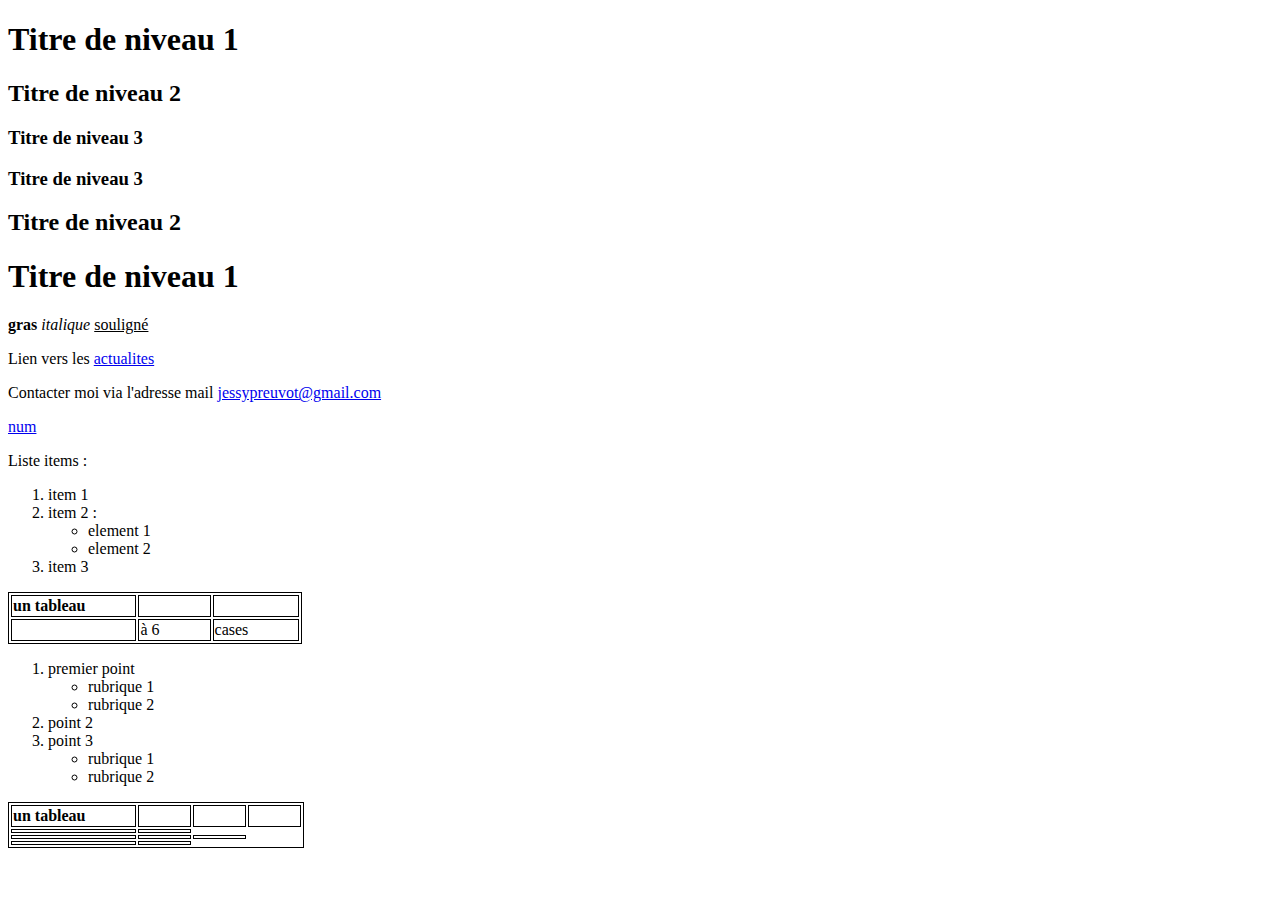
==== page1.html @ a26ba5ba "Create page1.html" ====
<!DOCTYPE html>
<html lang="en">
<head>
    <meta charset="UTF-8">
    <meta name="viewport" content="width=device-width, initial-scale=1.0">
    <title>TP3</title>
    <style>
        table, th, td {
            border:1px solid black;
            
        }
        th, td {
            padding-right: 50px;
        }
    </style>
</head>
<body>
    <h1>Titre de niveau 1</h1>
    <h2>Titre de niveau 2</h2>
    <h3>Titre de niveau 3</h3>
    <h3>Titre de niveau 3</h3>
    <h2>Titre de niveau 2</h2>
    <h1>Titre de niveau 1</h1>
    <b>gras</b>
    <i>italique</i>
    <u>souligné</u>
    <p>Lien vers les <a href="actualite.html">actualites</a></p>
    <p>Contacter moi via l'adresse mail <a href="mailto:jessypreuvot@gmail.com">jessypreuvot@gmail.com</a></p>
    <a href="tel:0631314136">num</a>

    <p>Liste items :</p>
    <ol>
        <li>item 1</li>
        <li>item 2 :
            <ul>
                <li>element 1</li>
                <li>element 2</li>
            </ul>
        </li>
        <li>item 3</li>
    </ol>
    <table>
        <tr>
            <th>un tableau</th>
            <th></th>
            <th></th>
        </tr>
        <tr>
            <td></td>
            <td>à 6</td>
            <td>cases</td>
        </tr>
    </table>

    <ol>
        <li>premier point
            <ul>
                <li>rubrique 1</li>
                <li>rubrique 2</li>
            </ul>
        </li>
        <li>point 2</li>
        <li>point 3
            <ul>
                <li>rubrique 1</li>
                <li>rubrique 2</li>
            </ul>
        </li>
    </ol>

    <table>
        <tr>
            <th>un tableau</th>
            <th></th>
            <th></th>
            <th></th>
        </tr>
        <tr>
            <td></td>
            <td>
                <tr>
                    <td></td>
                    <td></td>
                    <td></td>
                </tr>
            </td>
            <td></td>
            <td></td>
        </tr>
    </table>

</body>
</html>
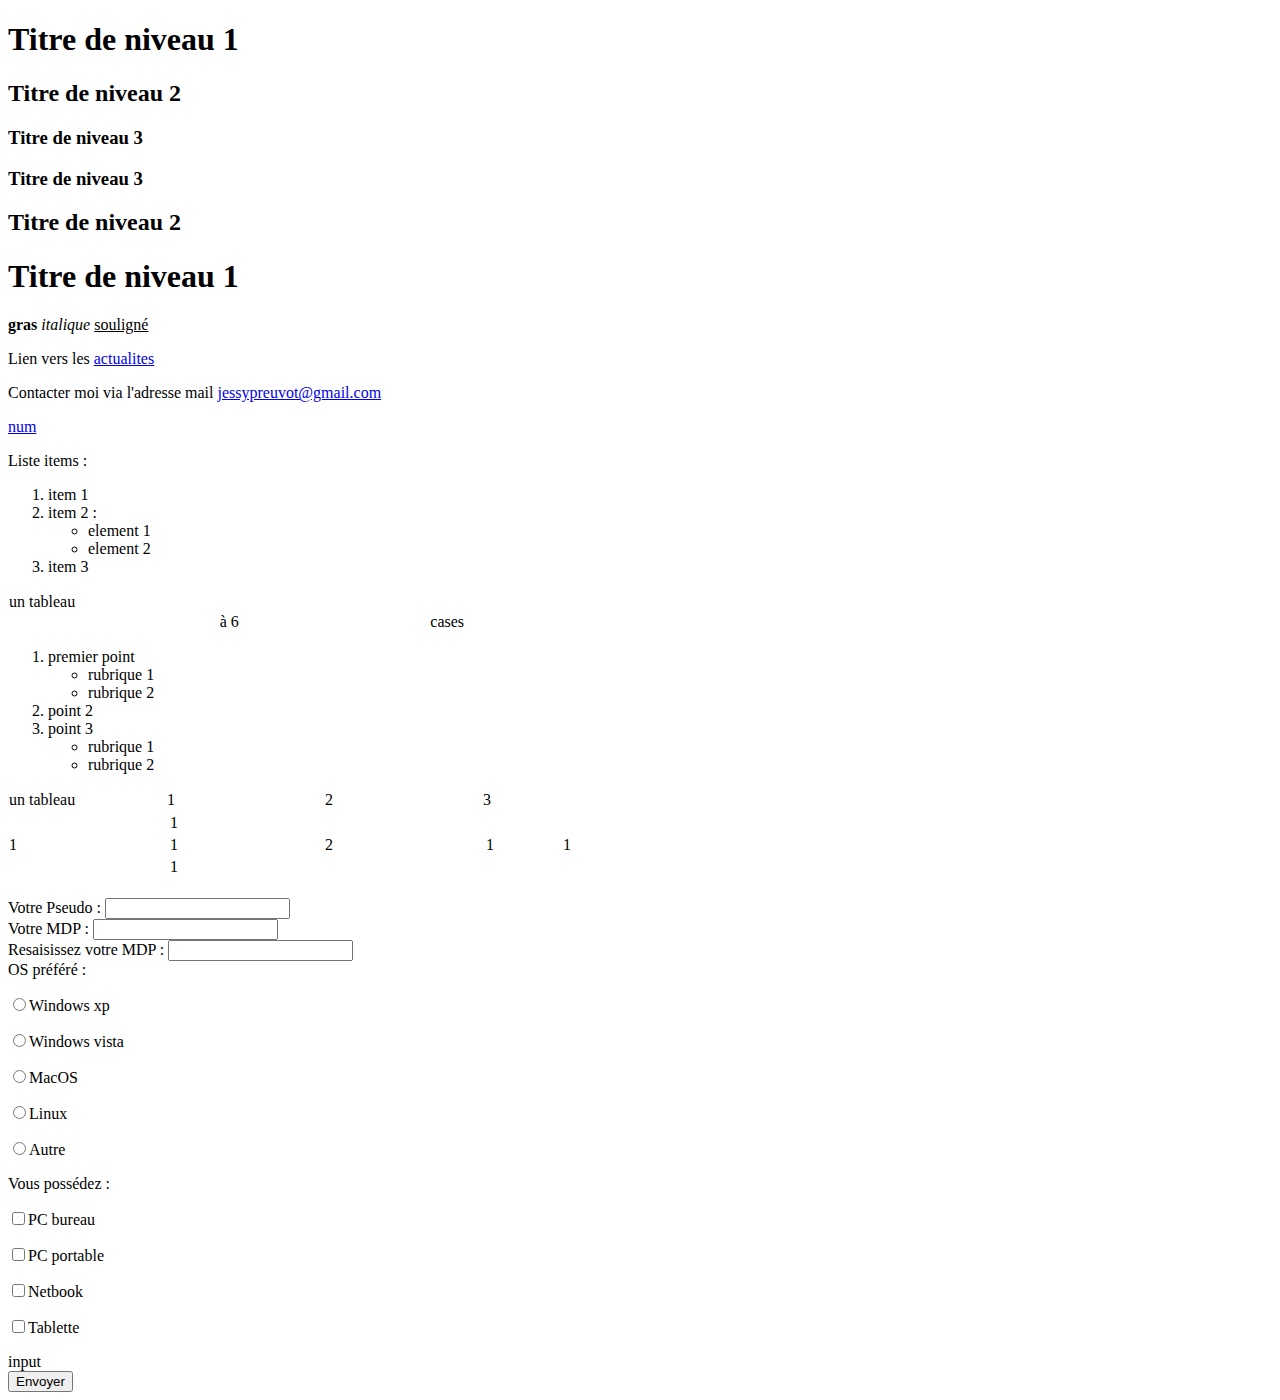
==== commit e25b7680: "Update page1.html" ====
--- a/page1.html
+++ b/page1.html
@@ -4,15 +4,7 @@
     <meta charset="UTF-8">
     <meta name="viewport" content="width=device-width, initial-scale=1.0">
     <title>TP3</title>
-    <style>
-        table, th, td {
-            border:1px solid black;
-            
-        }
-        th, td {
-            padding-right: 50px;
-        }
-    </style>
+    <link rel="stylesheet" href="style.css">
 </head>
 <body>
     <h1>Titre de niveau 1</h1>
@@ -39,21 +31,21 @@
         </li>
         <li>item 3</li>
     </ol>
-    <table>
+    <table style="width: 50%; border-collapse: collapse;">
         <tr>
-            <th>un tableau</th>
-            <th></th>
-            <th></th>
+            <td style="width: 50px;">un tableau</td>
+            <td style="width: 50px;"></td>
+            <td style="width: 50px;"></td>
         </tr>
         <tr>
-            <td></td>
-            <td>à 6</td>
-            <td>cases</td>
+            <td style="width: 50px;"></td>
+            <td style="width: 50px;">à 6</td>
+            <td style="width: 50px;">cases</td>
         </tr>
     </table>
 
     <ol>
-        <li>premier point
+        <li >premier point
             <ul>
                 <li>rubrique 1</li>
                 <li>rubrique 2</li>
@@ -68,26 +60,78 @@
         </li>
     </ol>
 
-    <table>
+    <table style="width: 50%; border-collapse: collapse;">
         <tr>
-            <th>un tableau</th>
-            <th></th>
-            <th></th>
-            <th></th>
+            <td style="width: 50px;">un tableau</td>
+            <td style="width: 50px;">1</td>
+            <td style="width: 50px;">2</td>
+            <td style="width: 50px;">3</td>
         </tr>
         <tr>
-            <td></td>
-            <td>
-                <tr>
-                    <td></td>
-                    <td></td>
-                    <td></td>
-                </tr>
+            <td style="width: 50px;">1</td>
+            <td style="width: 50px;">
+                <table>
+                    <tr>
+                        <td style="width: 200px;">1</td>
+                    </tr>
+                    <tr>
+                        <td style="width: 200px;">1</td>
+                    </tr>
+                    <tr>
+                        <td style="width: 200px;">1</td>
+                    </tr>
+                </table>
             </td>
-            <td></td>
-            <td></td>
+            <td style="width: 50px;">2</td>
+            <td style="width: 50px;">
+                <table>
+                    <tr>
+                        <td style="width: 200px;">1</td>
+                        <td style="width: 200px;">1</td>               
+                    </tr>
+                </table>  
+            </td>
         </tr>
     </table>
-
+      
+    <br>
+    <div class="container">
+        <div class="form">
+            <form>
+                <div class="form-group">
+                    <label for="pseudo">Votre Pseudo :</label>
+                    <input type="text" id="pseudo" name="pseudo">
+                </div>
+                <div class="form-group">
+                    <label for="password">Votre MDP :</label>
+                    <input type="password" id="password" name="password">
+                </div>
+                <div class="form-group">
+                    <label for="confirm-password">Resaisissez votre MDP :</label>
+                    <input type="password" id="confirm-password" name="confirm-password">
+                </div>
+                <div class="form-group">
+                    <label for="btnradio">OS préféré :</label>
+                    <p><input type="radio" id="Windows xp" name="favOS" value="Windows xp">Windows xp</p>
+                    <p><input type="radio" id="Windows vista" name="favOS" value="Windows vista">Windows vista</p>
+                    <p><input type="radio" id="MacOS X" name="favOS" value="MacOS X">MacOS</p>
+                    <p><input type="radio" id="Linux" name="favOS" value="Linux">Linux</p>
+                    <p><input type="radio" id="Autre" name="favOS " value="Autre">Autre</p>
+                </div>
+                <div class="form-group">
+                    <label for="checkbox">Vous possédez :</label>
+                    <p><input type="checkbox" id="PC bureau" name="favPC" value="PC bureau">PC bureau</p>
+                    <p><input type="checkbox" id="PC portable" name="favPC" value="PC portable">PC portable</p>
+                    <p><input type="checkbox" id="Netbook" name="favPC" value="Netbook">Netbook</p>
+                    <p><input type="checkbox" id="Tablette" name="favPC" value="Tablette">Tablette</p>
+                </div>
+                <div class="form-group">
+                    input
+                </div>
+                <button type="submit">Envoyer</button>
+            </form>
+        </div>
+    </div>
+    
 </body>
 </html>
